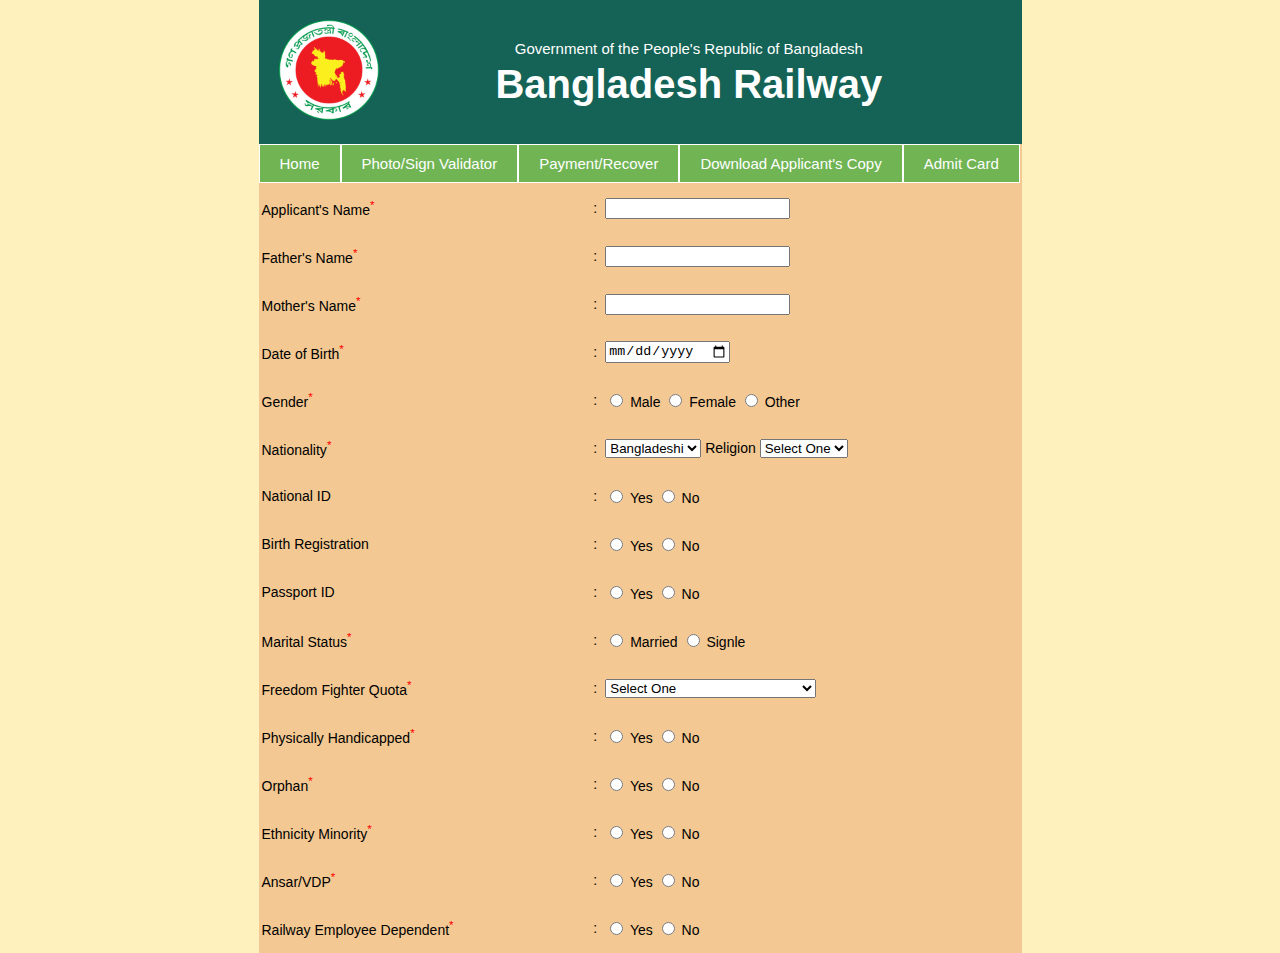
==== index.html @ b3fb0f2b "Backup Commit-2" ====
<!DOCTYPE html>
<html lang="en">

<head>
    <meta charset="UTF-8">
    <meta http-equiv="X-UA-Compatible" content="IE=edge">
    <meta name="viewport" content="width=device-width, initial-scale=1.0">
    <title>Railway Job Apply Form</title>
    <link href="https://fonts.googleapis.com/css2?family=Arimo&display=swap" rel="stylesheet">
    <link rel="stylesheet" href="style.css">
</head>

<body>

    <!-- Top banner part with logo and title -->
    <section class="top-banner">
        <div class="logo">
            <img src="bd-govt-logo.png" alt="" style="width: 100px;">
        </div>
        <div class="banner-title">
            <p>Government of the People's Republic of Bangladesh</p>
            <h1>Bangladesh Railway</h1>
        </div>
    </section>

    <section class="navbar">
        <div>
            <a href="#">Home</a>
            <a href="#">Photo/Sign Validator</a>
            <a href="#">Payment/Recover</a>
            <a href="#">Download Applicant's Copy</a>
            <a href="#">Admit Card</a>
        </div>
    </section>

    <section class="form-section">
        <div>
            <table class="post-title">

            </table>
            <table class="">
                <tr>
                    <td class="">
                        <label for="">Applicant's Name<sup>*</sup></label>
                    </td>
                    <td class="colon">
                        <p>:</p>
                    </td>
                    <td><input type="text" id="fname" name="fname">
                    </td>
                </tr>
                <tr>
                    <td class="">
                        <label for="">Father's Name<sup>*</sup></label>
                    </td>
                    <td class="colon">
                        <p>:</p>
                    </td>
                    <td><input type="text" id="fname" name="fname">
                    </td>
                </tr>
                <tr>
                    <td class="">
                        <label for="">Mother's Name<sup>*</sup></label>
                    </td>
                    <td class="colon">
                        <p>:</p>
                    </td>
                    <td><input type="text" id="fname" name="fname">
                    </td>
                </tr>
                <tr>
                    <td class="">
                        <label for="">Date of Birth<sup>*</sup></label>
                    </td>
                    <td class="colon">
                        <p>:</p>
                    </td>
                    <td>
                        <input type="date" id="" name="">
                    </td>
                </tr>
                <tr>
                    <td class="">
                        <label for="">Gender<sup>*</sup></label>
                    </td>
                    <td class="colon">
                        <p>:</p>
                    </td>
                    <td>
                        <input type="radio" id="" name="">
                        <label for="">Male</label>
                        <input type="radio" id="" name="">
                        <label for="">Female</label>
                        <input type="radio" id="" name="">
                        <label for="">Other</label>
                    </td>
                </tr>
                <tr>
                    <td class="">
                        <label for="">Nationality<sup>*</sup></label>
                    </td>
                    <td class="colon">
                        <p>:</p>
                    </td>
                    <td>
                        <select name="" id="">
                            <option value="bangladeshi">Bangladeshi</option>
                        </select>
                        <label class="religion-title" for="religion">Religion</label>
                        <select class="personal-select" name="" id="">
                            <option value="0" selected="selected">Select One</option>
                            <option value="Islam">Islam</option>
                            <option value="Hinduism">Hinduism</option>
                            <option value="Christianity">Christianity</option>
                            <option value="Buddhism">Buddhism</option>
                            <option value="Others">Others</option>
                        </select>
                    </td>
                </tr>
                <tr>
                    <td class="">
                        <label for="">National ID</label>
                    </td>
                    <td class="colon">
                        <p>:</p>
                    </td>
                    <td>
                        <input type="radio" id="" name="">
                        <label for="">Yes</label>
                        <input type="radio" id="" name="">
                        <label for="">No</label>
                    </td>
                </tr>
                <tr>
                    <td class="">
                        <label for="">Birth Registration</label>
                    </td>
                    <td class="colon">
                        <p>:</p>
                    </td>
                    <td>
                        <input type="radio" id="" name="">
                        <label for="">Yes</label>
                        <input type="radio" id="" name="">
                        <label for="">No</label>
                    </td>
                </tr>
                <tr>
                    <td class="">
                        <label for="">Passport ID</label>
                    </td>
                    <td class="colon">
                        <p>:</p>
                    </td>
                    <td>
                        <input type="radio" id="" name="">
                        <label for="yes">Yes</label>
                        <input type="radio" id="" name="">
                        <label for="no">No</label>
                    </td>
                </tr>
                <tr>
                    <td class="">
                        <label for="">Marital Status<sup>*</sup></label>
                    </td>
                    <td class="colon">
                        <p>:</p>
                    </td>
                    <td>
                        <input type="radio" id="" name="">
                        <label for="">Married</label>
                        <input type="radio" id="" name="">
                        <label for="">Signle</label>
                    </td>
                </tr>
                <tr>
                    <td class="">
                        <label for="">Freedom Fighter Quota<sup>*</sup></label>
                    </td>
                    <td class="colon">
                        <p>:</p>
                    </td>
                    <td>
                        <select class="personal-select" name="" id="">
                            <option value="0" selected="selected">Select One</option>
                            <option value="1">Freedom Fighter</option>
                            <option value="2">Child of Freedom Fighter</option>
                            <option value="3">Grand Child of Freedom Fighter</option>
                            <option value="4">Non Quota</option>
                        </select>
                    </td>
                </tr>
                <tr>
                    <td class="">
                        <label for="">Physically Handicapped<sup>*</sup></label>
                    </td>
                    <td class="colon">
                        <p>:</p>
                    </td>
                    <td>
                        <input type="radio" id="" name="">
                        <label for="">Yes</label>
                        <input type="radio" id="" name="">
                        <label for="">No</label>
                    </td>
                </tr>
                <tr>
                    <td class="">
                        <label for="">Orphan<sup>*</sup></label>
                    </td>
                    <td class="colon">
                        <p>:</p>
                    </td>
                    <td>
                        <input type="radio" id="" name="">
                        <label for="">Yes</label>
                        <input type="radio" id="" name="">
                        <label for="">No</label>
                    </td>
                </tr>
                <tr>
                    <td class="">
                        <label for="">Ethnicity Minority<sup>*</sup></label>
                    </td>
                    <td class="colon">
                        <p>:</p>
                    </td>
                    <td>
                        <input type="radio" id="" name="">
                        <label for="">Yes</label>
                        <input type="radio" id="" name="">
                        <label for="">No</label>
                    </td>
                </tr>
                <tr>
                    <td class="">
                        <label for="">Ansar/VDP<sup>*</sup></label>
                    </td>
                    <td class="colon">
                        <p>:</p>
                    </td>
                    <td>
                        <input type="radio" id="" name="">
                        <label for="">Yes</label>
                        <input type="radio" id="" name="">
                        <label for="">No</label>
                    </td>
                </tr>
                <tr>
                    <td class="">
                        <label for="">Railway Employee Dependent<sup>*</sup></label>
                    </td>
                    <td class="colon">
                        <p>:</p>
                    </td>
                    <td>
                        <input type="radio" id="" name="">
                        <label for="">Yes</label>
                        <input type="radio" id="" name="">
                        <label for="">No</label>
                    </td>
                </tr>

            </table>
        </div>
    </section>
</body>

</html>
---- style.css ----
html{
    background-color: #FFF1BD;
}
body{
    background-color: #F3C892;
    width: 763px;
    margin: 0 auto;
    font-family: sans-serif;
}
.top-banner{
    color: white;
    background-color: #146356;
    display: flex;
    padding: 20px;
}
.logo{
    float: left;
    width: 30%;

}
.banner-title{
    text-align: center;
}
.banner-title p{
    font-size: 15px;
    margin: 5px auto;
    margin-top: 20px;
}
.banner-title h1{
    font-size: 40px;
    margin: 5px auto;
}
.navbar{
    width: 100%;
}
.navbar a{
    float: left;
    padding: 10px 20px;
    color: white;
    font-weight: 500;
    text-decoration: none;
    font-size: 15px;
    background-color: #70b454;
    border: 1px solid white;
}

table,tr{
    width: 100%;
}
.post-title{
    background-color: #e4a960;
}
td{
    font-size: 14px;
}
sup{
    color: red;
}
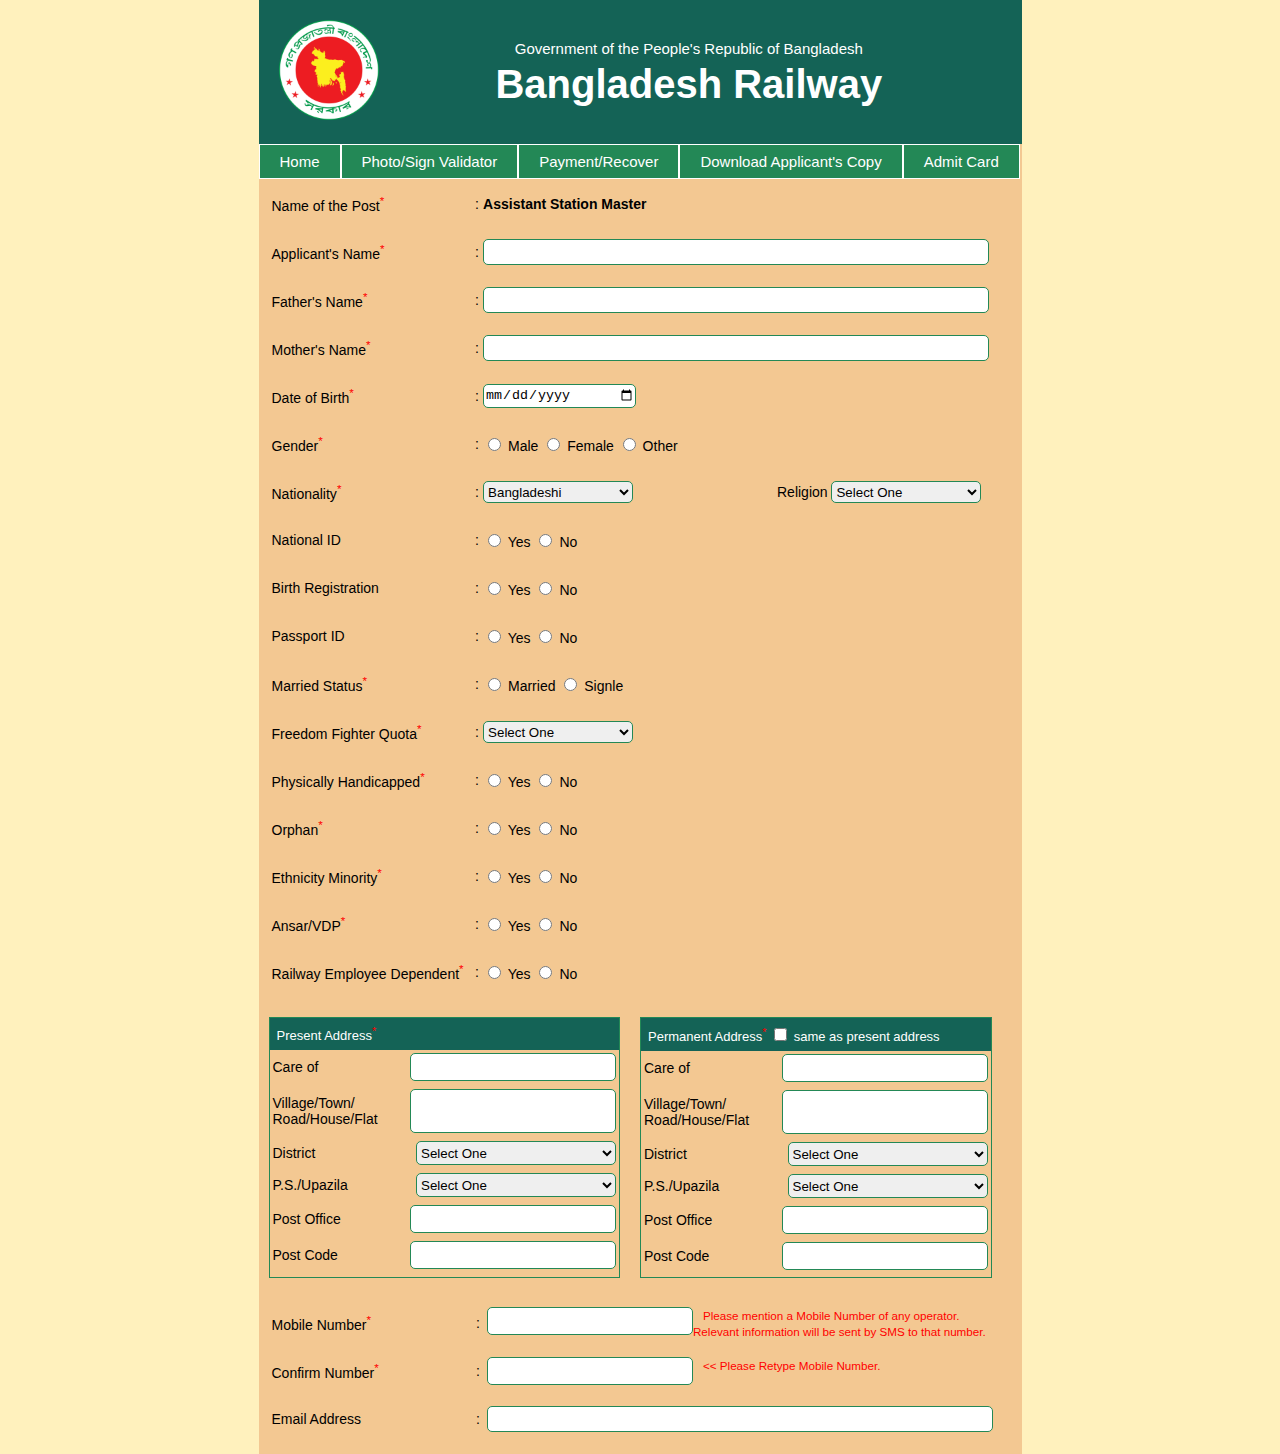
==== commit 3811d385: "Backup Commit-3" ====
--- a/index.html
+++ b/index.html
@@ -33,82 +33,90 @@
         </div>
     </section>
 
-    <section class="form-section">
+    <section class="form-section gap">
         <div>
-            <table class="post-title">
-
-            </table>
-            <table class="">
-                <tr>
-                    <td class="">
+            <table>
+                <tr>
+                    <td>
+                        <label for="">Name of the Post<sup>*</sup></label>
+                    </td>
+                    <td>
+                        <p>:</p>
+                    </td>
+                    <td>
+                        <p><b>Assistant Station Master</b></p>
+                    </td>
+                </tr>
+                <tr>
+                    <td>
                         <label for="">Applicant's Name<sup>*</sup></label>
                     </td>
-                    <td class="colon">
-                        <p>:</p>
-                    </td>
-                    <td><input type="text" id="fname" name="fname">
-                    </td>
-                </tr>
-                <tr>
-                    <td class="">
+                    <td>
+                        <p>:</p>
+                    </td>
+                    <td><input class="text-field" type="text" id="" name="">
+                    </td>
+                </tr>
+                <tr>
+                    <td>
                         <label for="">Father's Name<sup>*</sup></label>
                     </td>
-                    <td class="colon">
-                        <p>:</p>
-                    </td>
-                    <td><input type="text" id="fname" name="fname">
-                    </td>
-                </tr>
-                <tr>
-                    <td class="">
+                    <td>
+                        <p>:</p>
+                    </td>
+                    <td><input class="text-field" type="text" id="" name="">
+                    </td>
+                </tr>
+                <tr>
+                    <td>
                         <label for="">Mother's Name<sup>*</sup></label>
                     </td>
-                    <td class="colon">
-                        <p>:</p>
-                    </td>
-                    <td><input type="text" id="fname" name="fname">
-                    </td>
-                </tr>
-                <tr>
-                    <td class="">
+                    <td>
+                        <p>:</p>
+                    </td>
+                    <td><input class="text-field" type="text" id="" name="">
+                    </td>
+                </tr>
+                <tr>
+                    <td>
                         <label for="">Date of Birth<sup>*</sup></label>
                     </td>
-                    <td class="colon">
-                        <p>:</p>
-                    </td>
-                    <td>
-                        <input type="date" id="" name="">
-                    </td>
-                </tr>
-                <tr>
-                    <td class="">
+                    <td>
+                        <p>:</p>
+                    </td>
+                    <td>
+                        <input class="select-field" type="date" id="" name="">
+                    </td>
+                </tr>
+                <tr>
+                    <td>
                         <label for="">Gender<sup>*</sup></label>
                     </td>
-                    <td class="colon">
-                        <p>:</p>
-                    </td>
-                    <td>
-                        <input type="radio" id="" name="">
-                        <label for="">Male</label>
-                        <input type="radio" id="" name="">
-                        <label for="">Female</label>
-                        <input type="radio" id="" name="">
-                        <label for="">Other</label>
-                    </td>
-                </tr>
-                <tr>
-                    <td class="">
+                    <td>
+                        <p>:</p>
+                    </td>
+                    <td>
+                        <input type="radio" id="gender" name="gender">
+                        <label for="male">Male</label>
+                        <input type="radio" id="gender" name="gender">
+                        <label for="female">Female</label>
+                        <input type="radio" id="gender" name="gender">
+                        <label for="other">Other</label>
+                    </td>
+                </tr>
+                <tr>
+                    <td>
                         <label for="">Nationality<sup>*</sup></label>
                     </td>
-                    <td class="colon">
-                        <p>:</p>
-                    </td>
-                    <td>
-                        <select name="" id="">
+                    <td>
+                        <p>:</p>
+                    </td>
+                    <td>
+                        <select class="select-field" name="" id="">
                             <option value="bangladeshi">Bangladeshi</option>
                         </select>
                         <label class="religion-title" for="religion">Religion</label>
-                        <select class="personal-select" name="" id="">
+                        <select class="select-field" name="" id="">
                             <option value="0" selected="selected">Select One</option>
                             <option value="Islam">Islam</option>
                             <option value="Hinduism">Hinduism</option>
@@ -119,70 +127,70 @@
                     </td>
                 </tr>
                 <tr>
-                    <td class="">
+                    <td>
                         <label for="">National ID</label>
                     </td>
-                    <td class="colon">
-                        <p>:</p>
-                    </td>
-                    <td>
-                        <input type="radio" id="" name="">
-                        <label for="">Yes</label>
-                        <input type="radio" id="" name="">
-                        <label for="">No</label>
-                    </td>
-                </tr>
-                <tr>
-                    <td class="">
+                    <td>
+                        <p>:</p>
+                    </td>
+                    <td>
+                        <input type="radio" id="nid" name="nid">
+                        <label for="yes">Yes</label>
+                        <input type="radio" id="nid" name="nid">
+                        <label for="no">No</label>
+                    </td>
+                </tr>
+                <tr>
+                    <td>
                         <label for="">Birth Registration</label>
                     </td>
-                    <td class="colon">
-                        <p>:</p>
-                    </td>
-                    <td>
-                        <input type="radio" id="" name="">
-                        <label for="">Yes</label>
-                        <input type="radio" id="" name="">
-                        <label for="">No</label>
-                    </td>
-                </tr>
-                <tr>
-                    <td class="">
+                    <td>
+                        <p>:</p>
+                    </td>
+                    <td>
+                        <input type="radio" id="birth-reg" name="birth-reg">
+                        <label for="yes">Yes</label>
+                        <input type="radio" id="birth-reg" name="birth-reg">
+                        <label for="no">No</label>
+                    </td>
+                </tr>
+                <tr>
+                    <td>
                         <label for="">Passport ID</label>
                     </td>
-                    <td class="colon">
-                        <p>:</p>
-                    </td>
-                    <td>
-                        <input type="radio" id="" name="">
+                    <td>
+                        <p>:</p>
+                    </td>
+                    <td>
+                        <input type="radio" id="passport" name="passport">
                         <label for="yes">Yes</label>
-                        <input type="radio" id="" name="">
+                        <input type="radio" id="passport" name="passport">
                         <label for="no">No</label>
                     </td>
                 </tr>
                 <tr>
-                    <td class="">
-                        <label for="">Marital Status<sup>*</sup></label>
-                    </td>
-                    <td class="colon">
-                        <p>:</p>
-                    </td>
-                    <td>
-                        <input type="radio" id="" name="">
-                        <label for="">Married</label>
-                        <input type="radio" id="" name="">
-                        <label for="">Signle</label>
-                    </td>
-                </tr>
-                <tr>
-                    <td class="">
+                    <td>
+                        <label for="">Married Status<sup>*</sup></label>
+                    </td>
+                    <td>
+                        <p>:</p>
+                    </td>
+                    <td>
+                        <input type="radio" id="marriage" name="marriage">
+                        <label for="marriage">Married</label>
+                        <input type="radio" id="marriage" name="marriage">
+                        <label for="marriage">Signle</label>
+                    </td>
+                </tr>
+                <tr>
+                    <td>
                         <label for="">Freedom Fighter Quota<sup>*</sup></label>
                     </td>
-                    <td class="colon">
-                        <p>:</p>
-                    </td>
-                    <td>
-                        <select class="personal-select" name="" id="">
+                    <td>
+                        <p>:</p>
+                    </td>
+                    <td>
+                        <select class="select-field" class="personal-select" name="" id="">
                             <option value="0" selected="selected">Select One</option>
                             <option value="1">Freedom Fighter</option>
                             <option value="2">Child of Freedom Fighter</option>
@@ -192,79 +200,262 @@
                     </td>
                 </tr>
                 <tr>
-                    <td class="">
+                    <td>
                         <label for="">Physically Handicapped<sup>*</sup></label>
                     </td>
-                    <td class="colon">
-                        <p>:</p>
-                    </td>
-                    <td>
-                        <input type="radio" id="" name="">
-                        <label for="">Yes</label>
-                        <input type="radio" id="" name="">
-                        <label for="">No</label>
-                    </td>
-                </tr>
-                <tr>
-                    <td class="">
+                    <td>
+                        <p>:</p>
+                    </td>
+                    <td>
+                        <input type="radio" id="handicapped" name="handicapped">
+                        <label for="handicapped">Yes</label>
+                        <input type="radio" id="handicapped" name="handicapped">
+                        <label for="handicapped">No</label>
+                    </td>
+                </tr>
+                <tr>
+                    <td>
                         <label for="">Orphan<sup>*</sup></label>
                     </td>
-                    <td class="colon">
-                        <p>:</p>
-                    </td>
-                    <td>
-                        <input type="radio" id="" name="">
-                        <label for="">Yes</label>
-                        <input type="radio" id="" name="">
-                        <label for="">No</label>
-                    </td>
-                </tr>
-                <tr>
-                    <td class="">
+                    <td>
+                        <p>:</p>
+                    </td>
+                    <td>
+                        <input type="radio" id="orphan" name="orphan">
+                        <label for="orphan">Yes</label>
+                        <input type="radio" id="orphan" name="orphan">
+                        <label for="orphan">No</label>
+                    </td>
+                </tr>
+                <tr>
+                    <td>
                         <label for="">Ethnicity Minority<sup>*</sup></label>
                     </td>
-                    <td class="colon">
-                        <p>:</p>
-                    </td>
-                    <td>
-                        <input type="radio" id="" name="">
-                        <label for="">Yes</label>
-                        <input type="radio" id="" name="">
-                        <label for="">No</label>
-                    </td>
-                </tr>
-                <tr>
-                    <td class="">
+                    <td>
+                        <p>:</p>
+                    </td>
+                    <td>
+                        <input type="radio" id="ethnicity" name="ethnicity">
+                        <label for="ethnicity">Yes</label>
+                        <input type="radio" id="ethnicity" name="ethnicity">
+                        <label for="ethnicity">No</label>
+                    </td>
+                </tr>
+                <tr>
+                    <td>
                         <label for="">Ansar/VDP<sup>*</sup></label>
                     </td>
-                    <td class="colon">
-                        <p>:</p>
-                    </td>
-                    <td>
-                        <input type="radio" id="" name="">
-                        <label for="">Yes</label>
-                        <input type="radio" id="" name="">
-                        <label for="">No</label>
-                    </td>
-                </tr>
-                <tr>
-                    <td class="">
+                    <td>
+                        <p>:</p>
+                    </td>
+                    <td>
+                        <input type="radio" id="ansar-vdp" name="ansar-vdp">
+                        <label for="ansar-vdp">Yes</label>
+                        <input type="radio" id="ansar-vdp" name="ansar-vdp">
+                        <label for="ansar-vdp">No</label>
+                    </td>
+                </tr>
+                <tr>
+                    <td>
                         <label for="">Railway Employee Dependent<sup>*</sup></label>
                     </td>
-                    <td class="colon">
-                        <p>:</p>
-                    </td>
-                    <td>
-                        <input type="radio" id="" name="">
-                        <label for="">Yes</label>
-                        <input type="radio" id="" name="">
-                        <label for="">No</label>
-                    </td>
-                </tr>
-
+                    <td>
+                        <p>:</p>
+                    </td>
+                    <td>
+                        <input type="radio" id="dependent" name="dependent">
+                        <label for="dependent">Yes</label>
+                        <input type="radio" id="dependent" name="dependent">
+                        <label for="dependent">No</label>
+                    </td>
+                </tr>
             </table>
         </div>
     </section>
+
+    <section class="address gap">
+        <div class="full-address">
+            <p class="address-title">Present Address<sup>*</sup></p>
+            <table>
+                <tr>
+                    <td class="line-break">
+                        <label for="">Care of</label>
+                    </td>
+                    <td class="line-break">
+                        <input class="address-field" type="text" id="" name="">
+                    </td>
+                </tr>
+                <tr>
+                    <td class="line-break">
+                        <label for="">Village/Town/<br>Road/House/Flat</label>
+                    </td>
+                    <td class="line-break">
+                        <input class="address-field house" type="text" id="" name="">
+                    </td>
+                </tr>
+                <tr>
+                    <td class="line-break">
+                        <label for="">District</label>
+                    </td>
+                    <td class="line-break">
+                        <select class="address-field" class="personal-select" name="" id="">
+                            <option value="0" selected="selected">Select One</option>
+                            <!--
+                            <option value="1">Barishal</option>
+                            <option value="2">Chattogram</option>
+                            <option value="3">Dhaka</option>
+                            <option value="4">Khulna</option>
+                            <option value="5">Rajshahi</option>
+                            <option value="6">Rangpur</option>
+                            <option value="7">Syhlet</option>
+                            -->
+                        </select>
+                    </td>
+                </tr>
+                <tr>
+                    <td class="line-break">
+                        <label for="">P.S./Upazila</label>
+                    </td>
+                    <td class="line-break">
+                        <select class="address-field" class="personal-select" name="" id="">
+                            <option value="0" selected="selected">Select One</option>
+                        </select>
+                    </td>
+                </tr>
+                <tr>
+                    <td class="line-break">
+                        <label for="">Post Office</label>
+                    </td>
+                    <td class="line-break">
+                        <input class="address-field" type="text" id="" name="">
+                    </td>
+                </tr>
+                <tr>
+                    <td class="line-break">
+                        <label for="">Post Code</label>
+                    </td>
+                    <td class="line-break">
+                        <input class="address-field" type="text" id="" name="">
+                    </td>
+                </tr>
+            </table>
+        </div>
+        <div class="full-address">
+            <p class="address-title">Permanent Address<sup>*</sup>
+                <input type="checkbox" id="address" name="address" value="check">
+                <label for="address">same as present address</label>
+            </p>
+            <table>
+                <tr>
+                    <td class="line-break">
+                        <label for="">Care of</label>
+                    </td>
+                    <td class="line-break">
+                        <input class="address-field" type="text" id="" name="">
+                    </td>
+                </tr>
+                <tr>
+                    <td class="line-break">
+                        <label for="">Village/Town/<br>Road/House/Flat</label>
+                    </td>
+                    <td class="line-break">
+                        <input class="address-field house" type="text" id="" name="">
+                    </td>
+                </tr>
+                <tr>
+                    <td class="line-break">
+                        <label for="">District</label>
+                    </td>
+                    <td class="line-break">
+                        <select class="address-field" class="personal-select" name="" id="">
+                            <option value="0" selected="selected">Select One</option>
+                            <!--
+                            <option value="1">Barishal</option>
+                            <option value="2">Chattogram</option>
+                            <option value="3">Dhaka</option>
+                            <option value="4">Khulna</option>
+                            <option value="5">Rajshahi</option>
+                            <option value="6">Rangpur</option>
+                            <option value="7">Syhlet</option>
+                            -->
+                        </select>
+                    </td>
+                </tr>
+                <tr>
+                    <td class="line-break">
+                        <label for="">P.S./Upazila</label>
+                    </td>
+                    <td class="line-break">
+                        <select class="address-field" class="personal-select" name="" id="">
+                            <option value="0" selected="selected">Select One</option>
+                        </select>
+                    </td>
+                </tr>
+                <tr>
+                    <td class="line-break">
+                        <label for="">Post Office</label>
+                    </td>
+                    <td class="line-break">
+                        <input class="address-field" type="text" id="" name="">
+                    </td>
+                </tr>
+                <tr>
+                    <td class="line-break">
+                        <label for="">Post Code</label>
+                    </td>
+                    <td class="line-break">
+                        <input class="address-field" type="text" id="" name="">
+                    </td>
+                </tr>
+            </table>
+        </div>
+    </section>
+
+    <section class="form-section gap">
+        <div>
+            <table>
+                <tr>
+                    <td>
+                        <label for="">Mobile Number<sup>*</sup></label>
+                    </td>
+                    <td>
+                        <p class="number-colon">:</p>
+                    </td>
+                    <td>
+                        <input class="address-field number-field" type="text" id="" name="">
+                        <small>Please mention a Mobile Number of any operator. <br>Relevant information will be sent by
+                            SMS
+                            to that number.</small>
+                    </td>
+                </tr>
+                <tr>
+                    <td>
+                        <label for="">Confirm Number<sup>*</sup></label>
+                    </td>
+                    <td>
+                        <p class="number-colon">:</p>
+                    </td>
+                    <td>
+                        <input class="address-field number-field" type="text" id="" name="">
+                        <small>
+                            << Please Retype Mobile Number.</small>
+                    </td>
+                </tr>
+                <tr>
+                    <td>
+                        <label for="">Email Address</label>
+                    </td>
+                    <td>
+                        <p class="number-colon">:</p>
+                    </td>
+                    <td><input class="text-field" type="text" id="" name="">
+                    </td>
+                </tr>
+
+            </table>
+        </div>
+    </section>
+
 </body>
 
 </html>--- a/style.css
+++ b/style.css
@@ -7,6 +7,7 @@
     margin: 0 auto;
     font-family: sans-serif;
 }
+
 .top-banner{
     color: white;
     background-color: #146356;
@@ -35,24 +36,83 @@
 }
 .navbar a{
     float: left;
-    padding: 10px 20px;
+    padding: 8px 20px;
     color: white;
     font-weight: 500;
     text-decoration: none;
     font-size: 15px;
-    background-color: #70b454;
+    background-color: #238856;
+     /* deep green #146356 ; light green #5aa13e  */
     border: 1px solid white;
 }
-
+.gap{
+    padding: 10px;
+}
 table,tr{
     width: 100%;
 }
-.post-title{
-    background-color: #e4a960;
-}
+
 td{
     font-size: 14px;
 }
 sup{
     color: red;
+}
+.text-field{
+    width: 500px;
+    height: 22px;
+    border-radius: 5px;
+    border: 1px solid #238856;
+}
+.select-field{
+    width: 150px;
+    height: 22px;
+    border-radius: 5px;
+    border: 1px solid #238856;
+}
+.religion-title{
+    margin-left: 140px;
+}
+.address{
+    display: flex;
+    font-size: 13px;
+}
+.full-address{
+    width: 48%;
+    border: 1px solid #238856;
+    margin-right: 20px;
+    padding: 0px
+}
+.address-title{
+    color: white;
+    background-color: #146356;
+    margin: 0;
+    padding: 7px;   
+}
+.address-field{
+    float: right;
+    width: 200px;
+    height: 24px;
+    border-radius: 5px;
+    border: 1px solid #238856;
+}
+.house{
+    height: 40px;
+}
+.line-break{
+    padding-bottom: 5px;
+}
+.number-field{
+    float: left;
+}
+.number-colon{
+    padding-left: 90px;
+}
+small{
+    margin-left: 10px;
+    color: red;
+}
+.body-text{
+    font-size: 14px;
+    margin: 0;
 }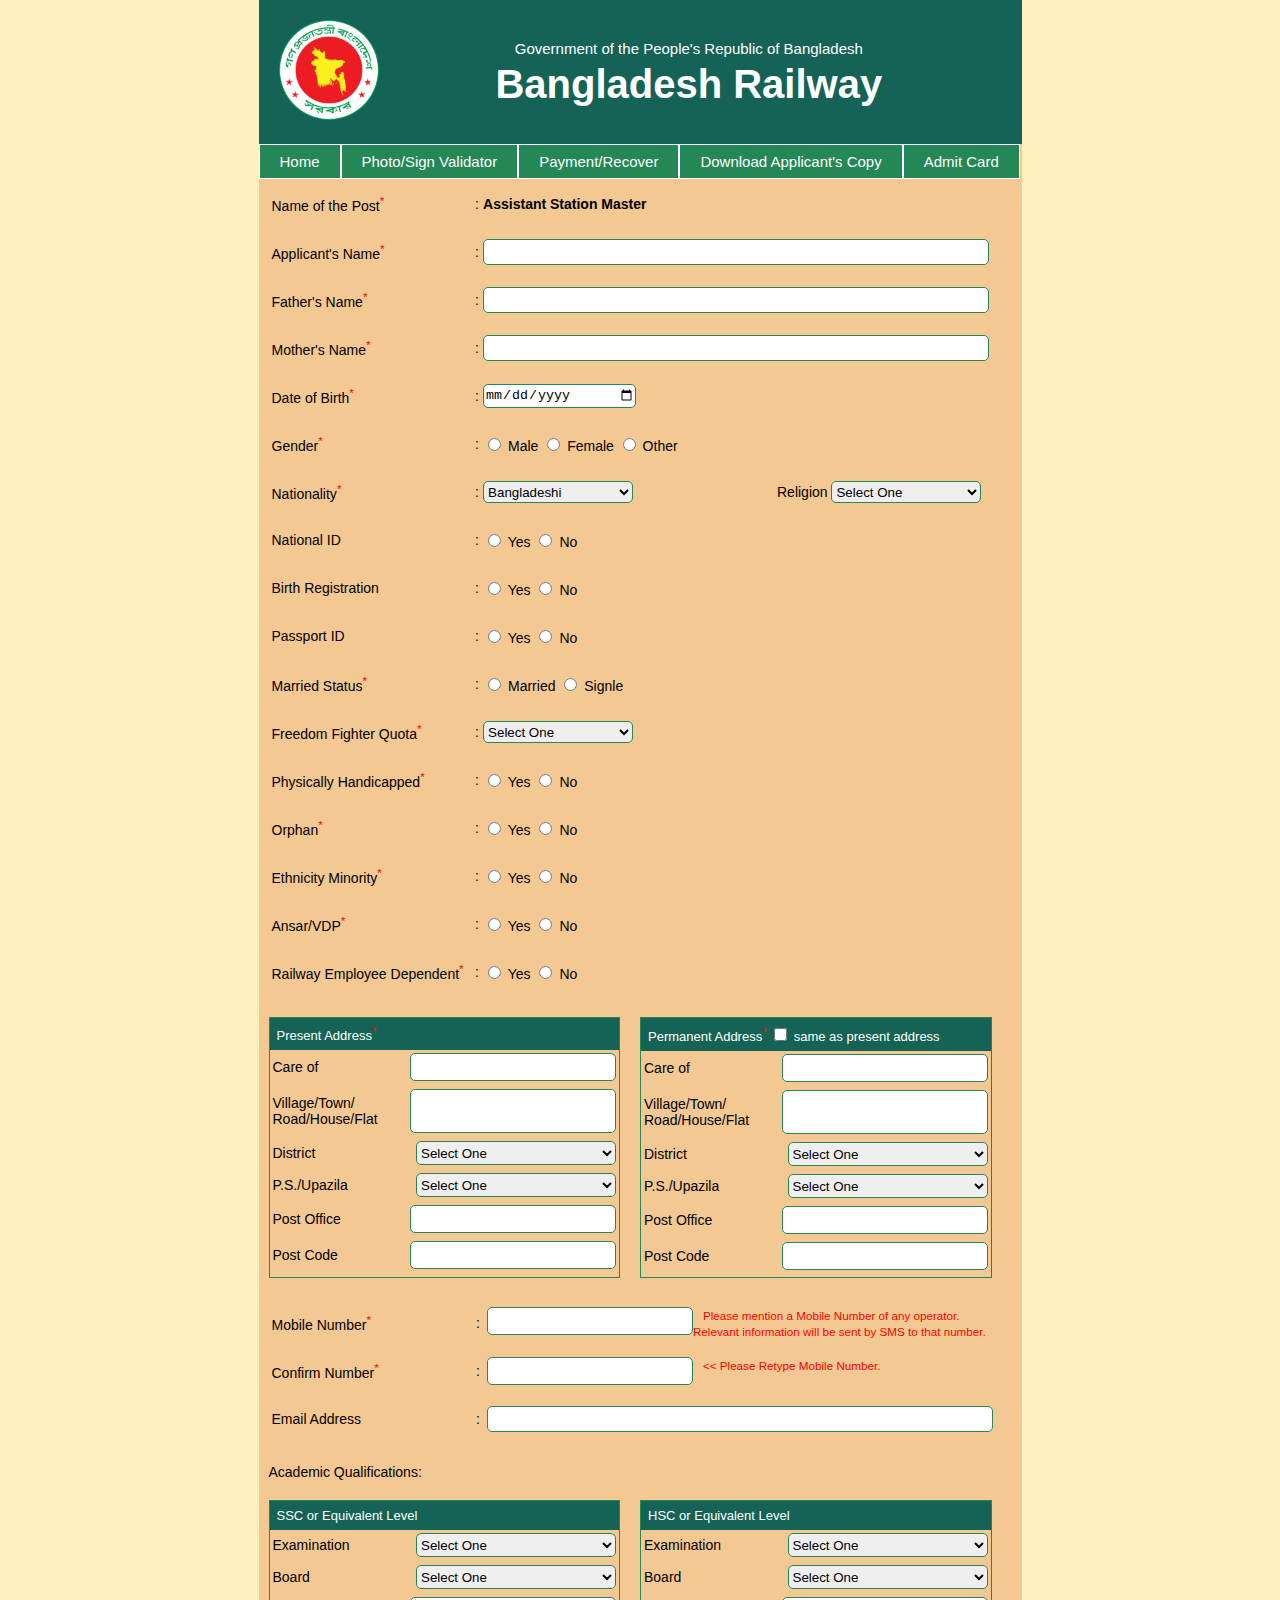
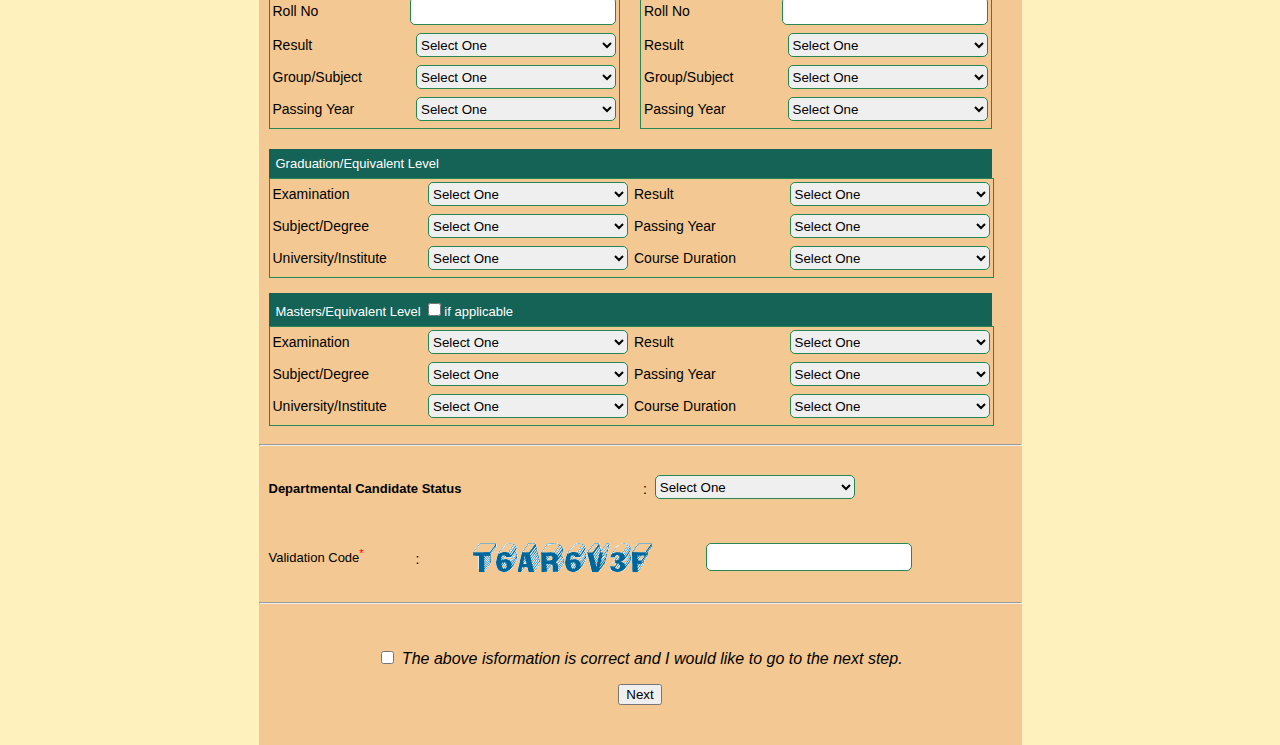
==== commit 55169e6c: "Railway job application form by teletalk" ====
--- a/index.html
+++ b/index.html
@@ -456,6 +456,340 @@
         </div>
     </section>
 
+    <p class="gap body-text">Academic Qualifications:</p>
+
+    <section class="address gap">
+        <div class="full-address">
+            <p class="address-title">SSC or Equivalent Level</p>
+            <table>
+                <tr>
+                    <td class="line-break">
+                        <label for="">Examination</label>
+                    </td>
+                    <td class="line-break">
+                        <select class="address-field" name="" id="">
+                            <option value="0" selected="selected">Select One</option>
+                            <option value="1">S.S.C</option>
+                            <option value="2">Dakhil</option>
+                            <option value="3">S.S.C Vocational</option>
+                            <option value="4">O Level/Cambridge</option>
+                            <option value="5">S.S.C Equivalent</option>
+                            <option value="6">Dakhil Vocational</option>
+                        </select>
+                    </td>
+                </tr>
+                <tr>
+                    <td class="line-break">
+                        <label for="">Board</label>
+                    </td>
+                    <td class="line-break">
+                        <select class="address-field" name="" id="">
+                            <option value="0" selected="selected">Select One</option>
+                        </select>
+                    </td>
+                </tr>
+                <tr>
+                    <td class="line-break">
+                        <label for="">Roll No</label>
+                    </td>
+                    <td class="line-break">
+                        <input class="address-field" type="text" id="" name="">
+                    </td>
+                </tr>
+                <tr>
+                    <td class="line-break">
+                        <label for="">Result</label>
+                    </td>
+                    <td class="line-break">
+                        <select class="address-field" name="" id="">
+                            <option value="0" selected="selected">Select One</option>
+                        </select>
+                    </td>
+                </tr>
+                <tr>
+                    <td class="line-break">
+                        <label for="">Group/Subject</label>
+                    </td>
+                    <td class="line-break">
+                        <select class="address-field" name="" id="">
+                            <option value="0" selected="selected">Select One</option>
+                        </select>
+                    </td>
+                </tr>
+                <tr>
+                    <td class="line-break">
+                        <label for="">Passing Year</label>
+                    </td>
+                    <td class="line-break">
+                        <select class="address-field" name="" id="">
+                            <option value="0" selected="selected">Select One</option>
+                        </select>
+                    </td>
+                </tr>
+            </table>
+        </div>
+        <div class="full-address">
+            <p class="address-title">HSC or Equivalent Level</p>
+            <table>
+                <tr>
+                    <td class="line-break">
+                        <label for="">Examination</label>
+                    </td>
+                    <td class="line-break">
+                        <select class="address-field" name="" id="">
+                            <option value="0" selected="selected">Select One</option>
+                            <option value="1">H.S.C</option>
+                            <option value="2">Alim</option>
+                            <option value="3">Business Management</option>
+                            <option value="4">Diploma-in-Engineering(4 Years)</option>
+                            <option value="5">A Level/Sr. Cambridge</option>
+                            <option value="6">H.S.C Vocational</option>
+                        </select>
+                    </td>
+                </tr>
+                <tr>
+                    <td class="line-break">
+                        <label for="">Board</label>
+                    </td>
+                    <td class="line-break">
+                        <select class="address-field" name="" id="">
+                            <option value="0" selected="selected">Select One</option>
+                        </select>
+                    </td>
+                </tr>
+                <tr>
+                    <td class="line-break">
+                        <label for="">Roll No</label>
+                    </td>
+                    <td class="line-break">
+                        <input class="address-field" type="text" id="" name="">
+                    </td>
+                </tr>
+                <tr>
+                    <td class="line-break">
+                        <label for="">Result</label>
+                    </td>
+                    <td class="line-break">
+                        <select class="address-field" name="" id="">
+                            <option value="0" selected="selected">Select One</option>
+                        </select>
+                    </td>
+                </tr>
+                <tr>
+                    <td class="line-break">
+                        <label for="">Group/Subject</label>
+                    </td>
+                    <td class="line-break">
+                        <select class="address-field" name="" id="">
+                            <option value="0" selected="selected">Select One</option>
+                        </select>
+                    </td>
+                </tr>
+                <tr>
+                    <td class="line-break">
+                        <label for="">Passing Year</label>
+                    </td>
+                    <td class="line-break">
+                        <select class="address-field" name="" id="">
+                            <option value="0" selected="selected">Select One</option>
+                        </select>
+                    </td>
+                </tr>
+            </table>
+        </div>
+    </section>
+
+    <section class="high-study gap">
+        <p class="address-title">Graduation/Equivalent Level</p>
+        <div class="undergrad">
+
+            <table>
+                <tr class="grad">
+                    <td class="line-break">
+                        <label for="">Examination</label>
+                    </td>
+                    <td class="line-break">
+                        <select class="address-field" name="" id="">
+                            <option value="0" selected="selected">Select One</option>
+                        </select>
+                    </td>
+                </tr>
+                <tr>
+                    <td class="line-break">
+                        <label for="">Subject/Degree</label>
+                    </td>
+                    <td class="line-break">
+                        <select class="address-field" name="" id="">
+                            <option value="0" selected="selected">Select One</option>
+                        </select>
+                    </td>
+                </tr>
+                <tr>
+                    <td class="line-break">
+                        <label for="">University/Institute</label>
+                    </td>
+                    <td class="line-break">
+                        <select class="address-field" name="" id="">
+                            <option value="0" selected="selected">Select One</option>
+                        </select>
+                    </td>
+                </tr>
+            </table>
+            <table>
+                <tr>
+                    <td class="line-break">
+                        <label for="">Result</label>
+                    </td>
+                    <td class="line-break">
+                        <select class="address-field" name="" id="">
+                            <option value="0" selected="selected">Select One</option>
+                        </select>
+                    </td>
+                </tr>
+                <tr>
+                    <td class="line-break">
+                        <label for="">Passing Year</label>
+                    </td>
+                    <td class="line-break">
+                        <select class="address-field" name="" id="">
+                            <option value="0" selected="selected">Select One</option>
+                        </select>
+                    </td>
+                </tr>
+
+                <tr>
+                    <td class="line-break">
+                        <label for="">Course Duration</label>
+                    </td>
+                    <td class="line-break">
+                        <select class="address-field" name="" id="">
+                            <option value="0" selected="selected">Select One</option>
+                        </select>
+                    </td>
+                </tr>
+            </table>
+        </div>
+        <br>
+
+        <p class="address-title">Masters/Equivalent Level <input type="checkbox" id="address" name="address"
+                value="check">if applicable</p>
+        <!-- <label for="address">same as present address</label> -->
+        <div class="undergrad">
+            <table>
+                <tr>
+                    <td class="line-break">
+                        <label for="">Examination</label>
+                    </td>
+                    <td class="line-break">
+                        <select class="address-field" name="" id="">
+                            <option value="0" selected="selected">Select One</option>
+                        </select>
+                    </td>
+                </tr>
+                <tr>
+                    <td class="line-break">
+                        <label for="">Subject/Degree</label>
+                    </td>
+                    <td class="line-break">
+                        <select class="address-field" name="" id="">
+                            <option value="0" selected="selected">Select One</option>
+                        </select>
+                    </td>
+                </tr>
+                <tr>
+                    <td class="line-break">
+                        <label for="">University/Institute</label>
+                    </td>
+                    <td class="line-break">
+                        <select class="address-field" name="" id="">
+                            <option value="0" selected="selected">Select One</option>
+                        </select>
+                    </td>
+                </tr>
+            </table>
+            <table>
+                <tr>
+                    <td class="line-break">
+                        <label for="">Result</label>
+                    </td>
+                    <td class="line-break">
+                        <select class="address-field" name="" id="">
+                            <option value="0" selected="selected">Select One</option>
+                        </select>
+                    </td>
+                </tr>
+                <tr>
+                    <td class="line-break">
+                        <label for="">Passing Year</label>
+                    </td>
+                    <td class="line-break">
+                        <select class="address-field" name="" id="">
+                            <option value="0" selected="selected">Select One</option>
+                        </select>
+                    </td>
+                </tr>
+
+                <tr>
+                    <td class="line-break">
+                        <label for="">Course Duration</label>
+                    </td>
+                    <td class="line-break">
+                        <select class="address-field" name="" id="">
+                            <option value="0" selected="selected">Select One</option>
+                        </select>
+                    </td>
+                </tr>
+            </table>
+        </div>
+    </section>
+    <hr>
+
+    <section class="address gap" id="">
+        <div class="full-address departmental">
+            <h4>Departmental Candidate Status</h4>
+        </div>
+        <div class="full-address departmental">
+            <table>
+                <tr>
+                    <td>
+                        <p>:</p>
+                    </td>
+                    <td class="line-break">
+                        <select class="address-field" name="" id="department-status">
+                            <option value="0" selected="selected">Select One</option>
+                        </select>
+                    </td>
+                </tr>
+            </table>
+        </div>
+    </section>
+    <section class="address gap" id="">
+        <div class="departmental">
+            <p>Validation Code<sup>*</sup></p>
+        </div>
+        <div class="full-address departmental">
+            <table>
+                <tr>
+                    <td class="left-gap">
+                        <p>:</p>
+                    </td>
+                    <td><img class="left-gap" src="validation-code.png" alt=""></td>
+                    <td class="line-break left-gap">
+                        <input class="address-field " type="text" id="" name="">
+                    </td>
+                </tr>
+            </table>
+        </div>
+    </section>
+    <hr>
+
+    <section class="statement">
+        <p><input type="checkbox" id="" name="" value="check">
+            <i>The above isformation is correct and I would like to go to the next step.</i>
+        </p>
+        <button>Next</button>
+    </section>
+
 </body>
 
 </html>--- a/style.css
+++ b/style.css
@@ -115,4 +115,33 @@
 .body-text{
     font-size: 14px;
     margin: 0;
+}
+.high-study{
+    margin-right: 20px;
+    font-size: 13px;
+}
+.undergrad{
+    width: 100%;
+    border: 1px solid #238856;
+    padding: 0px;
+    display: flex;
+}
+.grad{
+    padding-bottom: 30px;
+}
+.departmental{
+    border: none;
+}
+#department-status{
+    float: left;
+}
+.left-gap{
+    padding-left: 50px;
+}
+.statement{
+    text-align: center;
+    padding: 20px;
+}
+button{
+    margin-bottom: 20px;
 }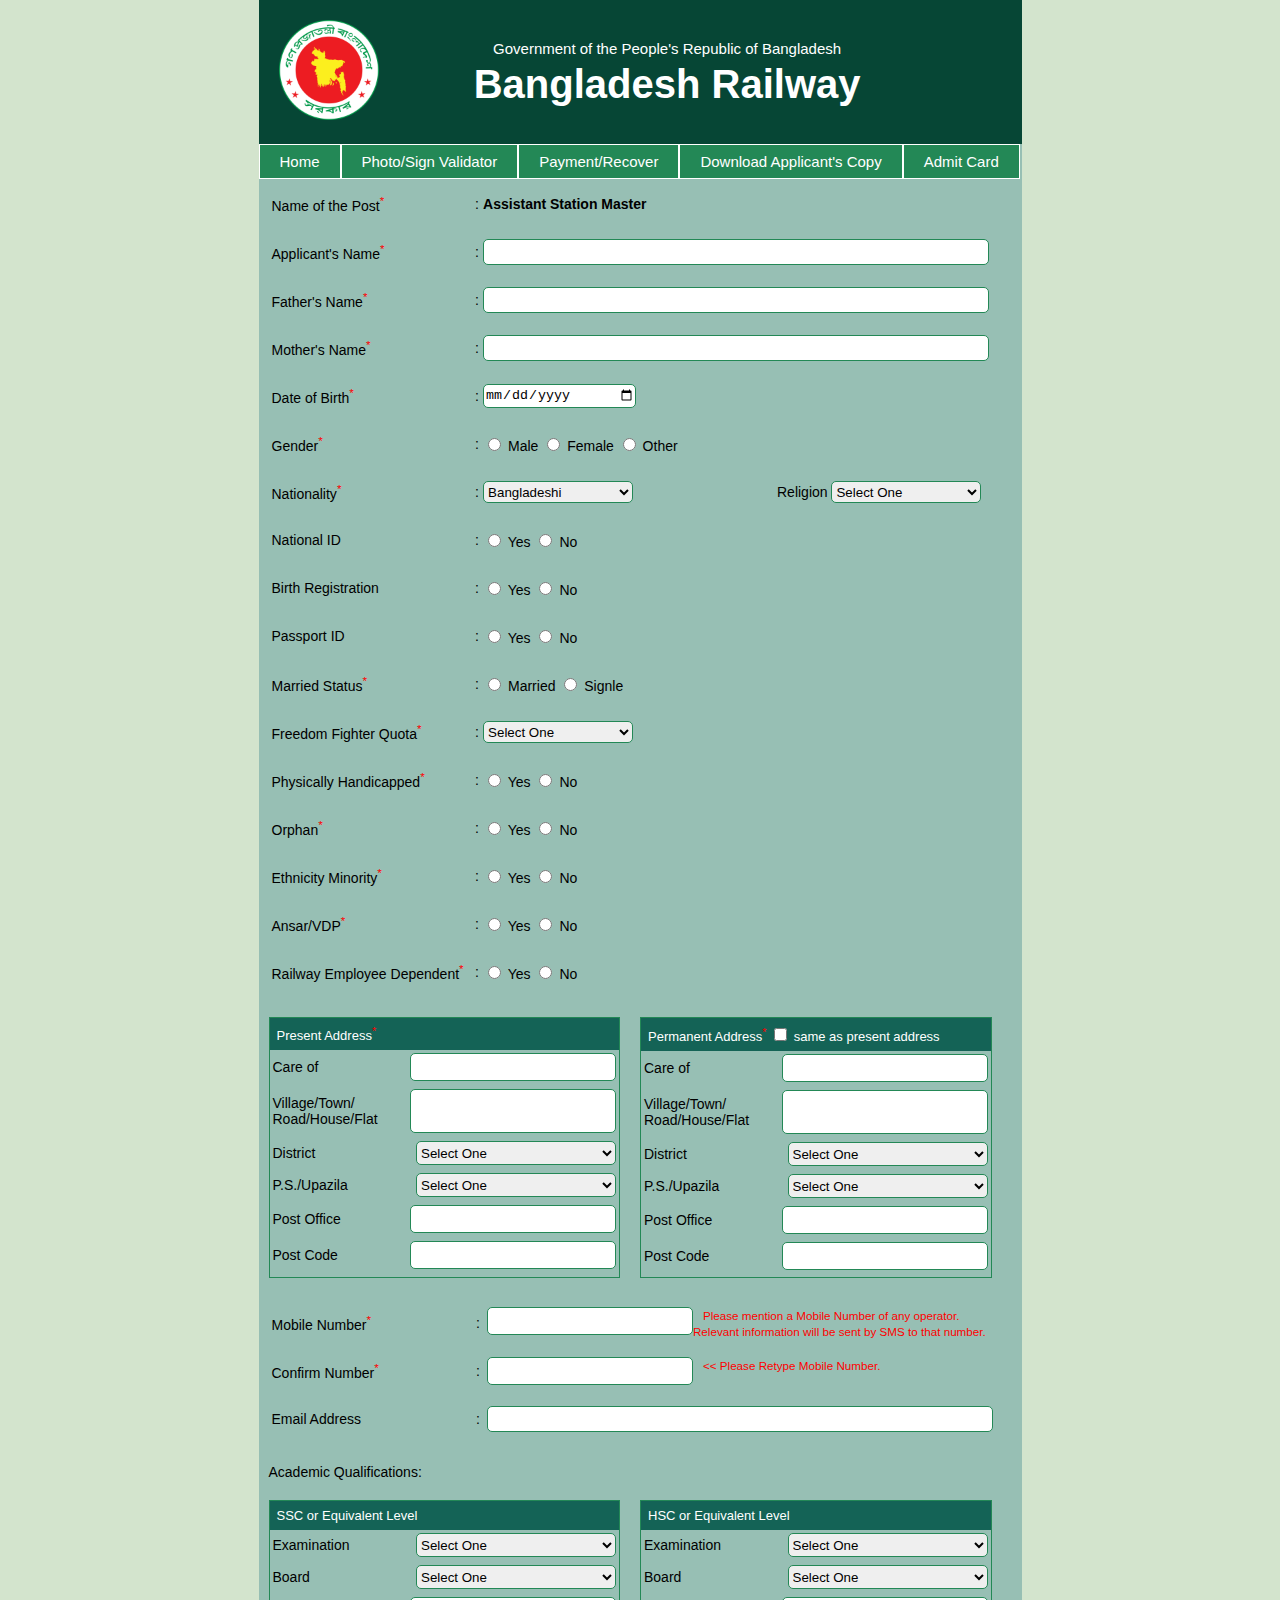
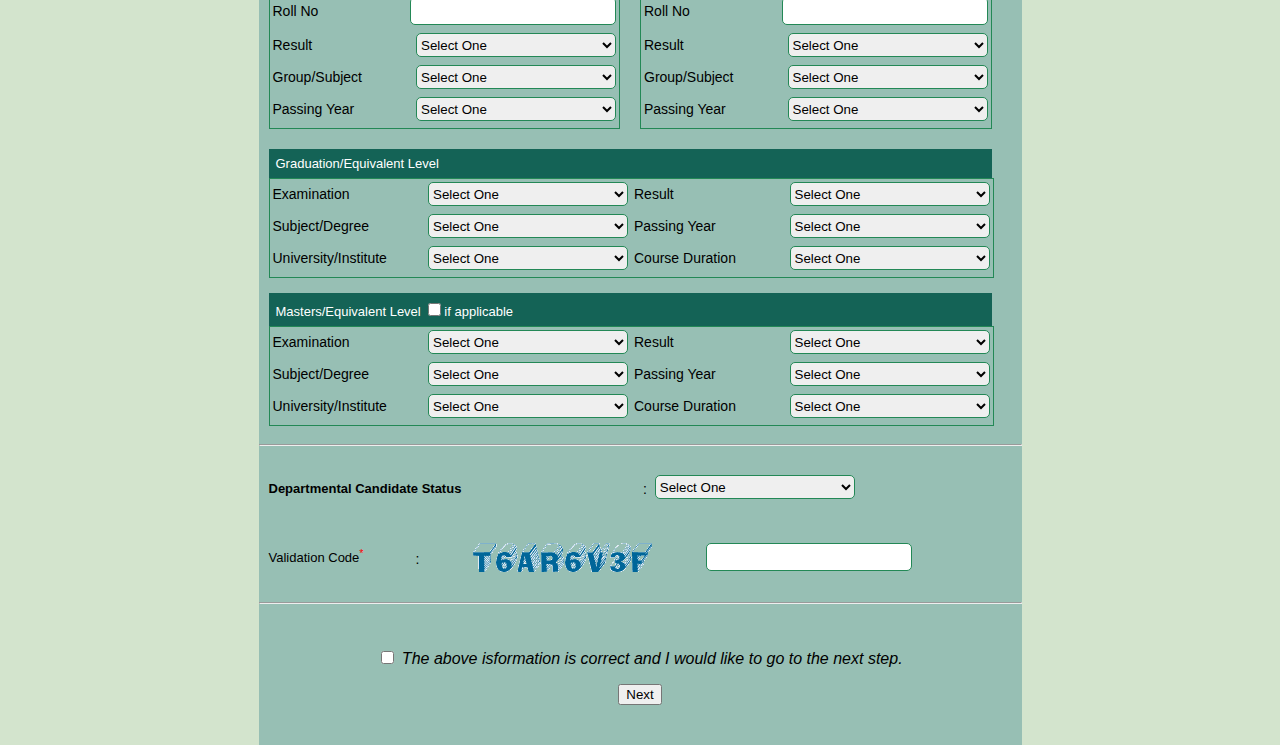
==== commit 577837f5: "css moved to folder" ====
--- a/index.html
+++ b/index.html
@@ -7,7 +7,7 @@
     <meta name="viewport" content="width=device-width, initial-scale=1.0">
     <title>Railway Job Apply Form</title>
     <link href="https://fonts.googleapis.com/css2?family=Arimo&display=swap" rel="stylesheet">
-    <link rel="stylesheet" href="style.css">
+    <link rel="stylesheet" href="css/style.css">
 </head>
 
 <body>
@@ -15,7 +15,7 @@
     <!-- Top banner part with logo and title -->
     <section class="top-banner">
         <div class="logo">
-            <img src="bd-govt-logo.png" alt="" style="width: 100px;">
+            <img src="images/bd-govt-logo.png" alt="" style="width: 100px;">
         </div>
         <div class="banner-title">
             <p>Government of the People's Republic of Bangladesh</p>
@@ -26,7 +26,7 @@
     <section class="navbar">
         <div>
             <a href="#">Home</a>
-            <a href="#">Photo/Sign Validator</a>
+            <a href="photo-sign-validator.html">Photo/Sign Validator</a>
             <a href="#">Payment/Recover</a>
             <a href="#">Download Applicant's Copy</a>
             <a href="#">Admit Card</a>
@@ -773,7 +773,7 @@
                     <td class="left-gap">
                         <p>:</p>
                     </td>
-                    <td><img class="left-gap" src="validation-code.png" alt=""></td>
+                    <td><img class="left-gap" src="images/validation-code.png" alt=""></td>
                     <td class="line-break left-gap">
                         <input class="address-field " type="text" id="" name="">
                     </td>
--- a/css/style.css
+++ b/css/style.css
@@ -0,0 +1,155 @@
+html{
+    background-color: #D3E4CD;
+    /* background-color: #FFF1BD; */
+}
+body{
+    background-color: #97BFB4;
+    /* background-color: #F3C892; #97BFB4; */
+    width: 763px;
+    margin: 0 auto;
+    font-family: sans-serif;
+}
+
+.top-banner{
+    color: white;
+    background-color: #064635;
+    /* background-color: #146356; */
+    display: flex;
+    padding: 20px;
+}
+.logo{
+    float: left;
+    width: 27%;
+
+}
+.banner-title{
+    text-align: center;
+}
+.banner-title p{
+    font-size: 15px;
+    margin: 5px auto;
+    margin-top: 20px;
+}
+.banner-title h1{
+    font-size: 40px;
+    margin: 5px auto;
+}
+.navbar{
+    width: 100%;
+}
+.navbar a{
+    float: left;
+    padding: 8px 20px;
+    color: white;
+    font-weight: 500;
+    text-decoration: none;
+    font-size: 15px;
+    background-color: #238856;
+    /* deep green #146356 ; 
+    light green #5aa13e ;
+    #D3DEDC
+    #92A9BD
+    #7C99AC
+    */
+    border: 1px solid white;
+}
+.gap{
+    padding: 10px;
+}
+table,tr{
+    width: 100%;
+}
+
+td{
+    font-size: 14px;
+}
+sup{
+    color: red;
+}
+.text-field{
+    width: 500px;
+    height: 22px;
+    border-radius: 5px;
+    border: 1px solid #238856;
+}
+.select-field{
+    width: 150px;
+    height: 22px;
+    border-radius: 5px;
+    border: 1px solid #238856;
+}
+.religion-title{
+    margin-left: 140px;
+}
+.address{
+    display: flex;
+    font-size: 13px;
+}
+.full-address{
+    width: 48%;
+    border: 1px solid #238856;
+    margin-right: 20px;
+    padding: 0px
+}
+.address-title{
+    color: white;
+    background-color: #146356;
+    margin: 0;
+    padding: 7px;   
+}
+.address-field{
+    float: right;
+    width: 200px;
+    height: 24px;
+    border-radius: 5px;
+    border: 1px solid #238856;
+}
+.house{
+    height: 40px;
+}
+.line-break{
+    padding-bottom: 5px;
+}
+.number-field{
+    float: left;
+}
+.number-colon{
+    padding-left: 90px;
+}
+small{
+    margin-left: 10px;
+    color: red;
+}
+.body-text{
+    font-size: 14px;
+    margin: 0;
+}
+.high-study{
+    margin-right: 20px;
+    font-size: 13px;
+}
+.undergrad{
+    width: 100%;
+    border: 1px solid #238856;
+    padding: 0px;
+    display: flex;
+}
+.grad{
+    padding-bottom: 30px;
+}
+.departmental{
+    border: none;
+}
+#department-status{
+    float: left;
+}
+.left-gap{
+    padding-left: 50px;
+}
+.statement{
+    text-align: center;
+    padding: 20px;
+}
+button{
+    margin-bottom: 20px;
+}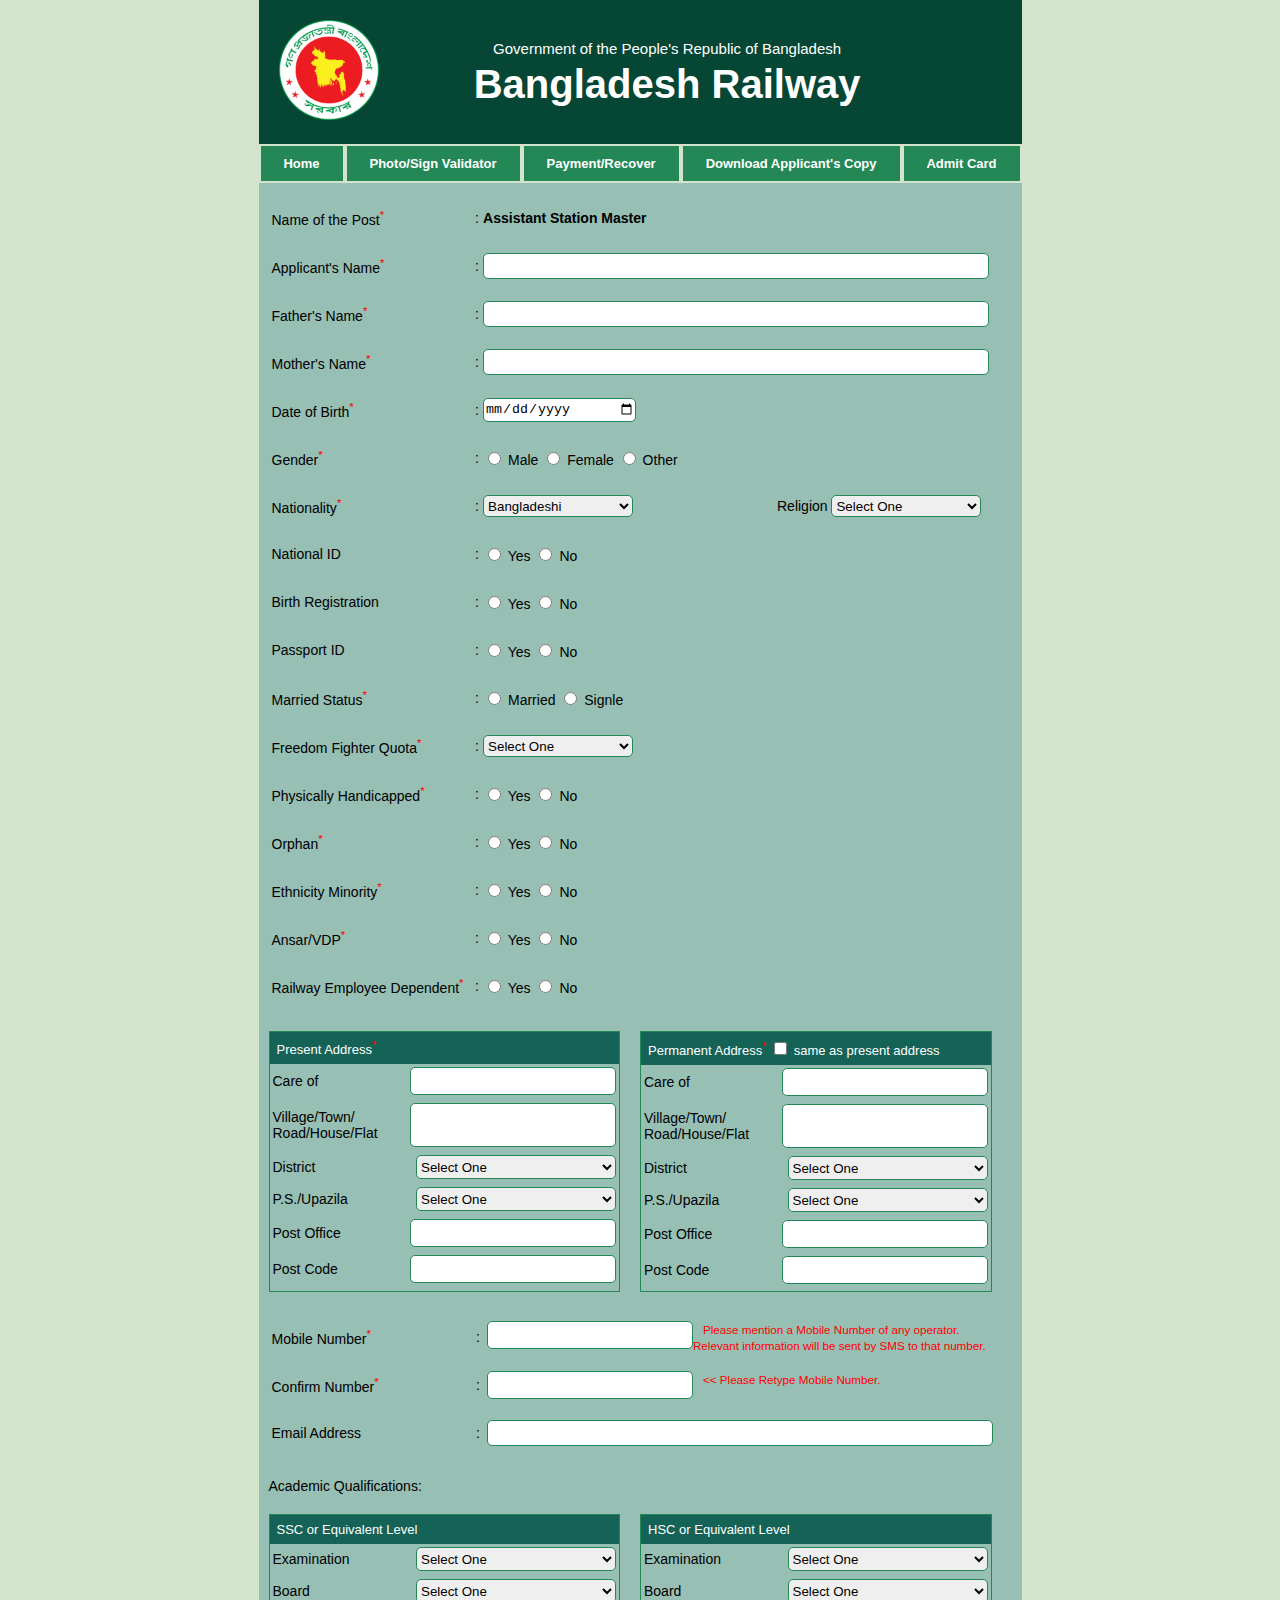
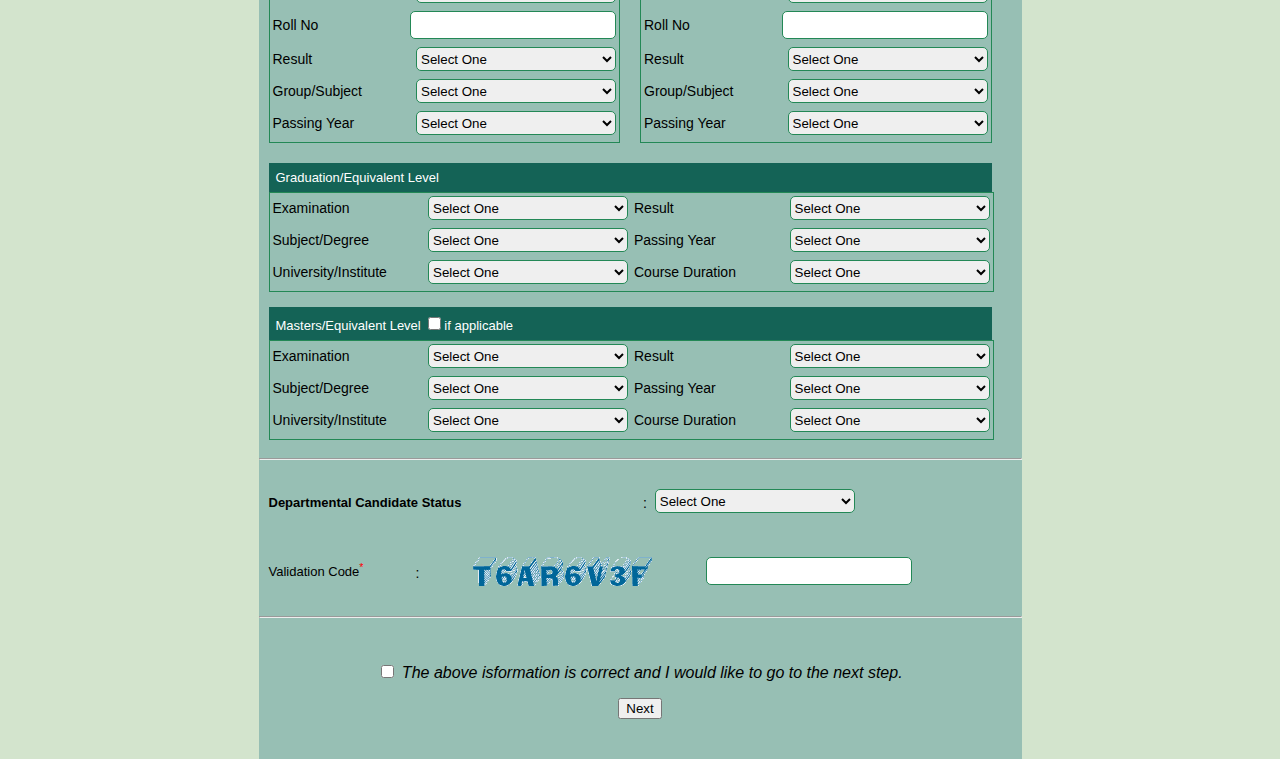
==== commit ae16f6db: "Menu updated with grid layout" ====
--- a/index.html
+++ b/index.html
@@ -23,15 +23,13 @@
         </div>
     </section>
 
-    <section class="navbar">
-        <div>
-            <a href="#">Home</a>
-            <a href="photo-sign-validator.html">Photo/Sign Validator</a>
-            <a href="#">Payment/Recover</a>
-            <a href="#">Download Applicant's Copy</a>
-            <a href="#">Admit Card</a>
-        </div>
-    </section>
+    <div class="grid-container">
+        <div><a class="menu-text" href="index.html">Home</a></div>
+        <div><a class="menu-text" href="photo-sign-validator.html">Photo/Sign Validator</a></div>
+        <div><a class="menu-text" href="payment-recover.html">Payment/Recover</a></div>
+        <div><a class="menu-text" href="#">Download Applicant's Copy</a></div>
+        <div><a class="menu-text" href="#">Admit Card</a></div>
+    </div>
 
     <section class="form-section gap">
         <div>
--- a/css/style.css
+++ b/css/style.css
@@ -34,24 +34,22 @@
     font-size: 40px;
     margin: 5px auto;
 }
-.navbar{
-    width: 100%;
+.grid-container {
+    display: grid;
+    align-content: space-evenly;
+    grid-template-columns: auto auto auto auto auto;
+    background-color: #238856;
 }
-.navbar a{
-    float: left;
-    padding: 8px 20px;
+.grid-container div {
+    font-weight: bold;
+    border: 2px solid #D3E4CD;
+    text-align: center;
+    padding: 10px 0;
+    font-size: 13px;
+}
+.menu-text{
+    text-decoration: none;
     color: white;
-    font-weight: 500;
-    text-decoration: none;
-    font-size: 15px;
-    background-color: #238856;
-    /* deep green #146356 ; 
-    light green #5aa13e ;
-    #D3DEDC
-    #92A9BD
-    #7C99AC
-    */
-    border: 1px solid white;
 }
 .gap{
     padding: 10px;
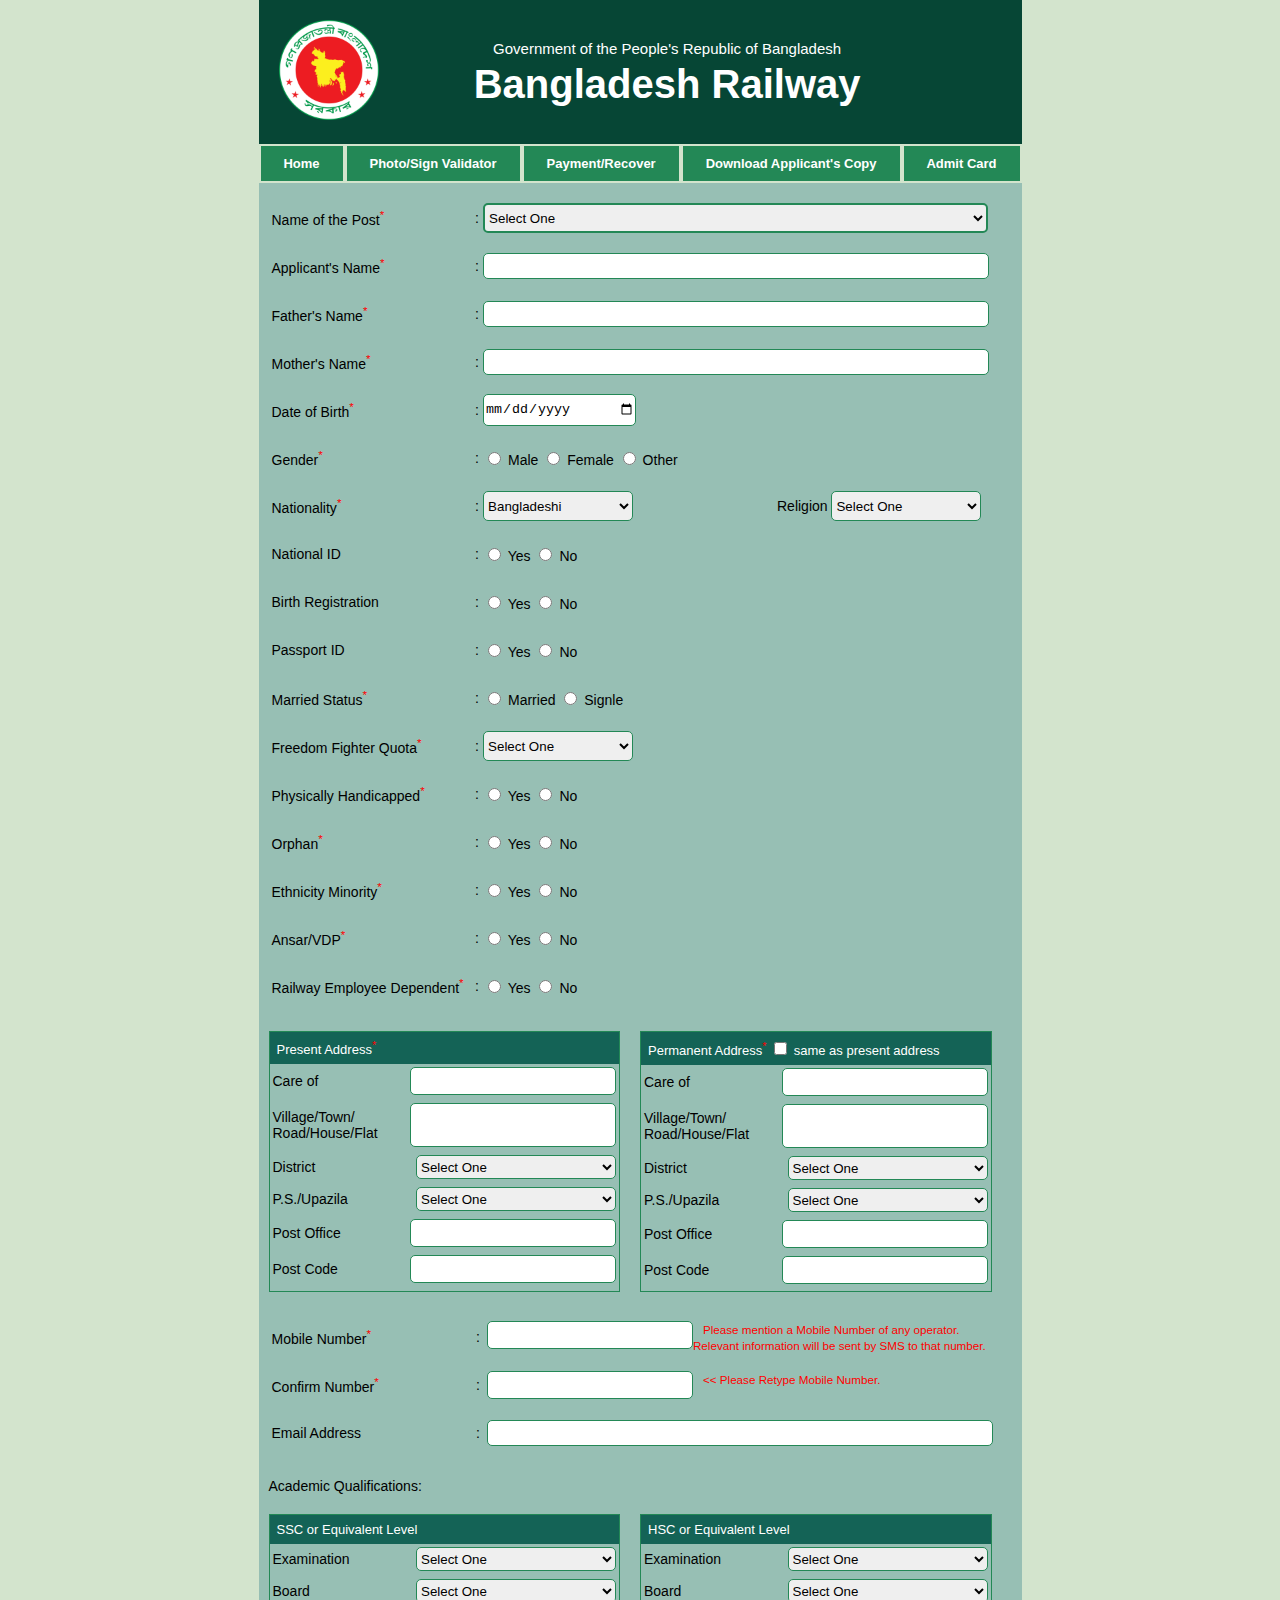
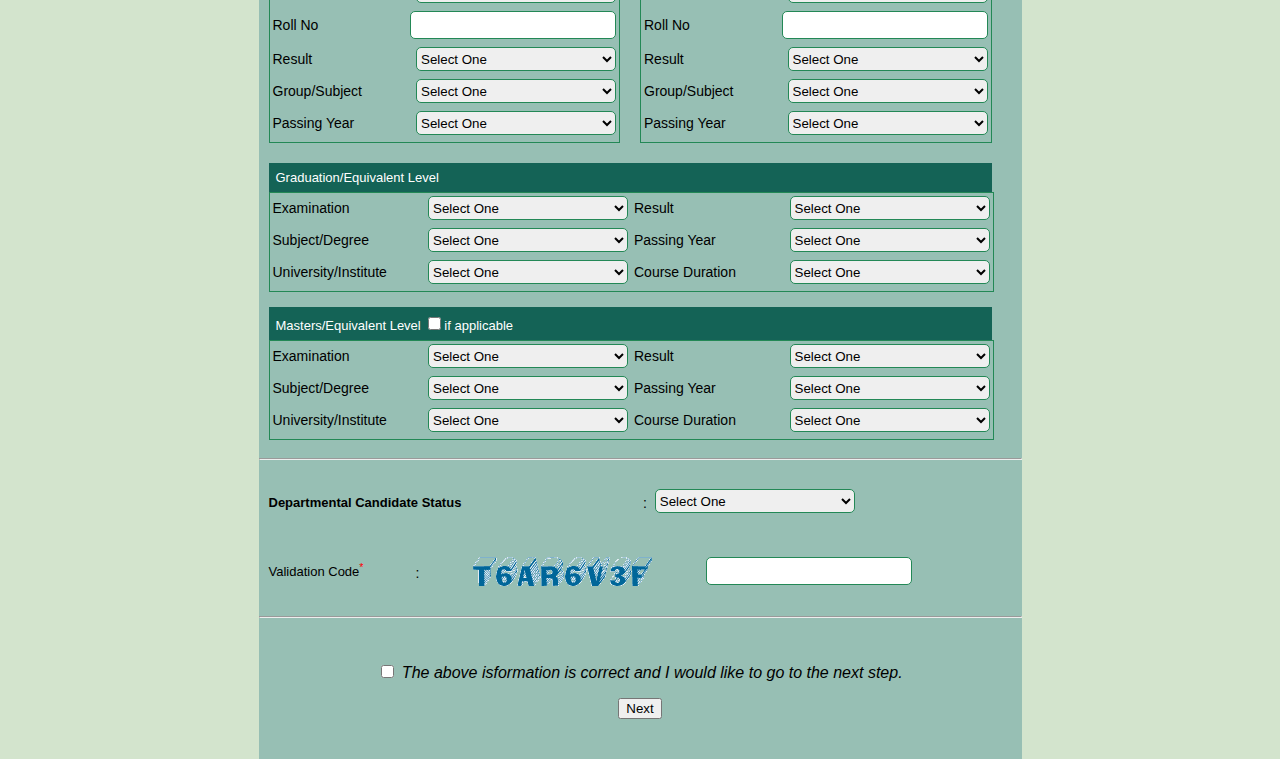
==== commit fabb06ca: "Post select option added" ====
--- a/index.html
+++ b/index.html
@@ -42,7 +42,17 @@
                         <p>:</p>
                     </td>
                     <td>
-                        <p><b>Assistant Station Master</b></p>
+                        <select class="post-field" name="" id="">
+                            <option value="0" selected="selected">Select One</option>
+                            <option value="1">Assistant Programmer</option>
+                            <option value="2">Assistant Engineer(Civil/Computer/Electrical/Mechanical/Power)</option>
+                            <option value="3">Sub Assistant Engineer(Civil/Computer/Electrical/Mechanical/Power)
+                            </option>
+                            <option value="4">Upper Division Assistant</option>
+                            <option value="5">Station Master</option>
+                            <option value="6">Computer Operator</option>
+                            <option value="7">Assitant Station Master</option>
+                        </select>
                     </td>
                 </tr>
                 <tr>
@@ -188,7 +198,7 @@
                         <p>:</p>
                     </td>
                     <td>
-                        <select class="select-field" class="personal-select" name="" id="">
+                        <select class="select-field" id="">
                             <option value="0" selected="selected">Select One</option>
                             <option value="1">Freedom Fighter</option>
                             <option value="2">Child of Freedom Fighter</option>
@@ -296,7 +306,7 @@
                         <label for="">District</label>
                     </td>
                     <td class="line-break">
-                        <select class="address-field" class="personal-select" name="" id="">
+                        <select class="address-field" name="" id="">
                             <option value="0" selected="selected">Select One</option>
                             <!--
                             <option value="1">Barishal</option>
@@ -315,7 +325,7 @@
                         <label for="">P.S./Upazila</label>
                     </td>
                     <td class="line-break">
-                        <select class="address-field" class="personal-select" name="" id="">
+                        <select class="address-field" name="" id="">
                             <option value="0" selected="selected">Select One</option>
                         </select>
                     </td>
@@ -365,7 +375,7 @@
                         <label for="">District</label>
                     </td>
                     <td class="line-break">
-                        <select class="address-field" class="personal-select" name="" id="">
+                        <select class="address-field" name="" id="">
                             <option value="0" selected="selected">Select One</option>
                             <!--
                             <option value="1">Barishal</option>
@@ -384,7 +394,7 @@
                         <label for="">P.S./Upazila</label>
                     </td>
                     <td class="line-break">
-                        <select class="address-field" class="personal-select" name="" id="">
+                        <select class="address-field" name="" id="">
                             <option value="0" selected="selected">Select One</option>
                         </select>
                     </td>
--- a/css/style.css
+++ b/css/style.css
@@ -64,6 +64,15 @@
 sup{
     color: red;
 }
+select{
+    height: 30px;
+}
+.post-field{
+    width: 505px;
+    height: 30px;
+    border-radius: 5px;
+    border: 2px solid #238856;
+}
 .text-field{
     width: 500px;
     height: 22px;
@@ -72,7 +81,7 @@
 }
 .select-field{
     width: 150px;
-    height: 22px;
+    height: 30px;
     border-radius: 5px;
     border: 1px solid #238856;
 }
@@ -102,6 +111,7 @@
     border-radius: 5px;
     border: 1px solid #238856;
 }
+
 .house{
     height: 40px;
 }
